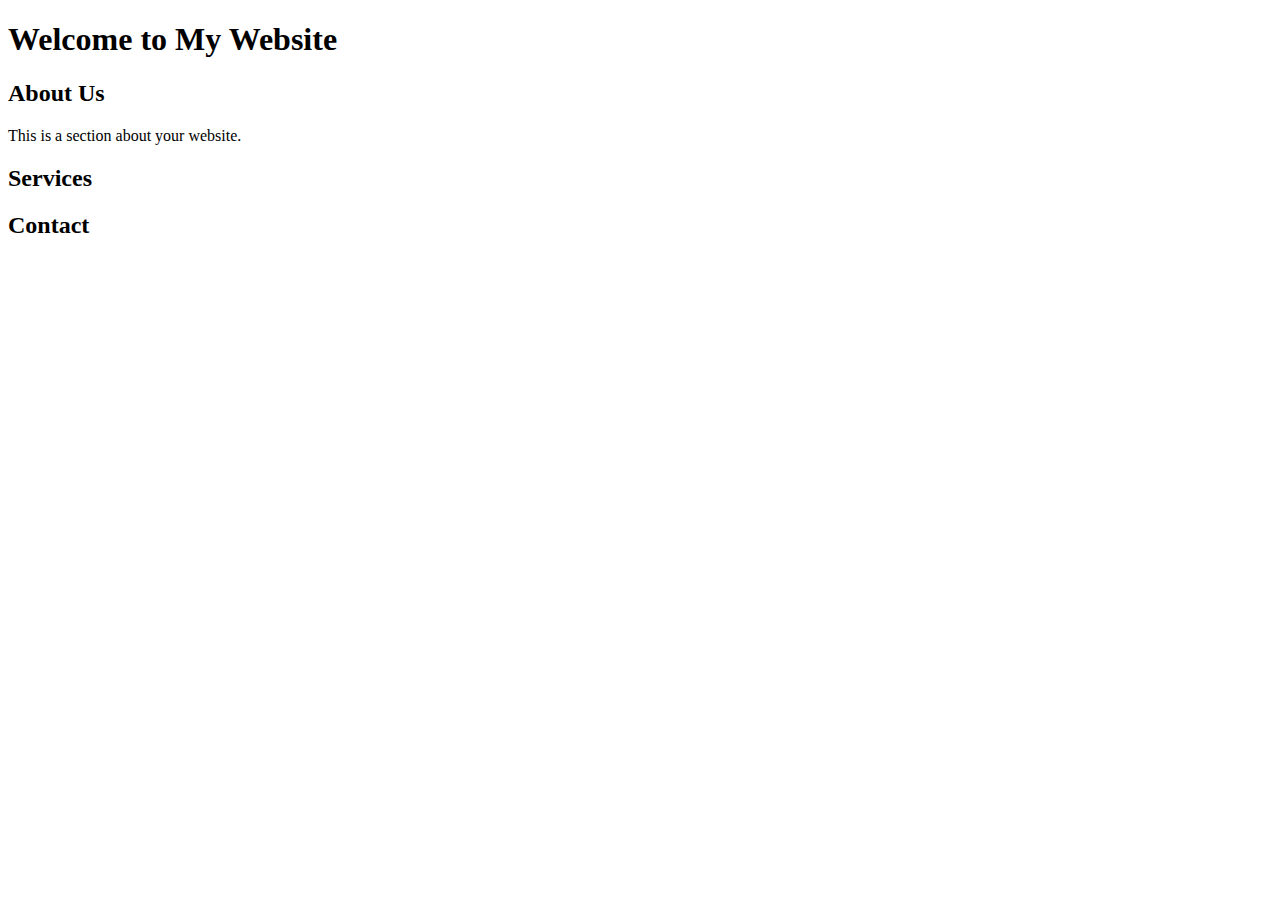
==== index.html @ 4dac2130 "Update and rename index.html.html to index.html" ====
<!DOCTYPE html>
<html lang="en">
<head>
    <meta charset="UTF-8">
    <meta name="viewport" content="width=device-width, initial-scale=1.0">
    <title>Your Website Title</title>
    <!-- Add your stylesheet link here -->
    <link rel="stylesheet" href="styles.css">
</head>
<body>
    <header>
        <h1>Welcome to My Website</h1>
        <nav>
            <!-- Navigation links go here -->
        </nav>
    </header>
    <main>
        <!-- Main content goes here -->
        <section>
            <h2>About Us</h2>
            <p>This is a section about your website.</p>
        </section>
        <section>
            <h2>Services</h2>
            <!-- Services list goes here -->
        </section>
        <section>
            <h2>Contact</h2>
            <!-- Contact form goes here -->
        </section>
    </main>
    <footer>
        <!-- Footer content goes here -->
    </footer>
    <!-- Add your scripts below -->
    <script src="script.js"></script>
</body>
</html>
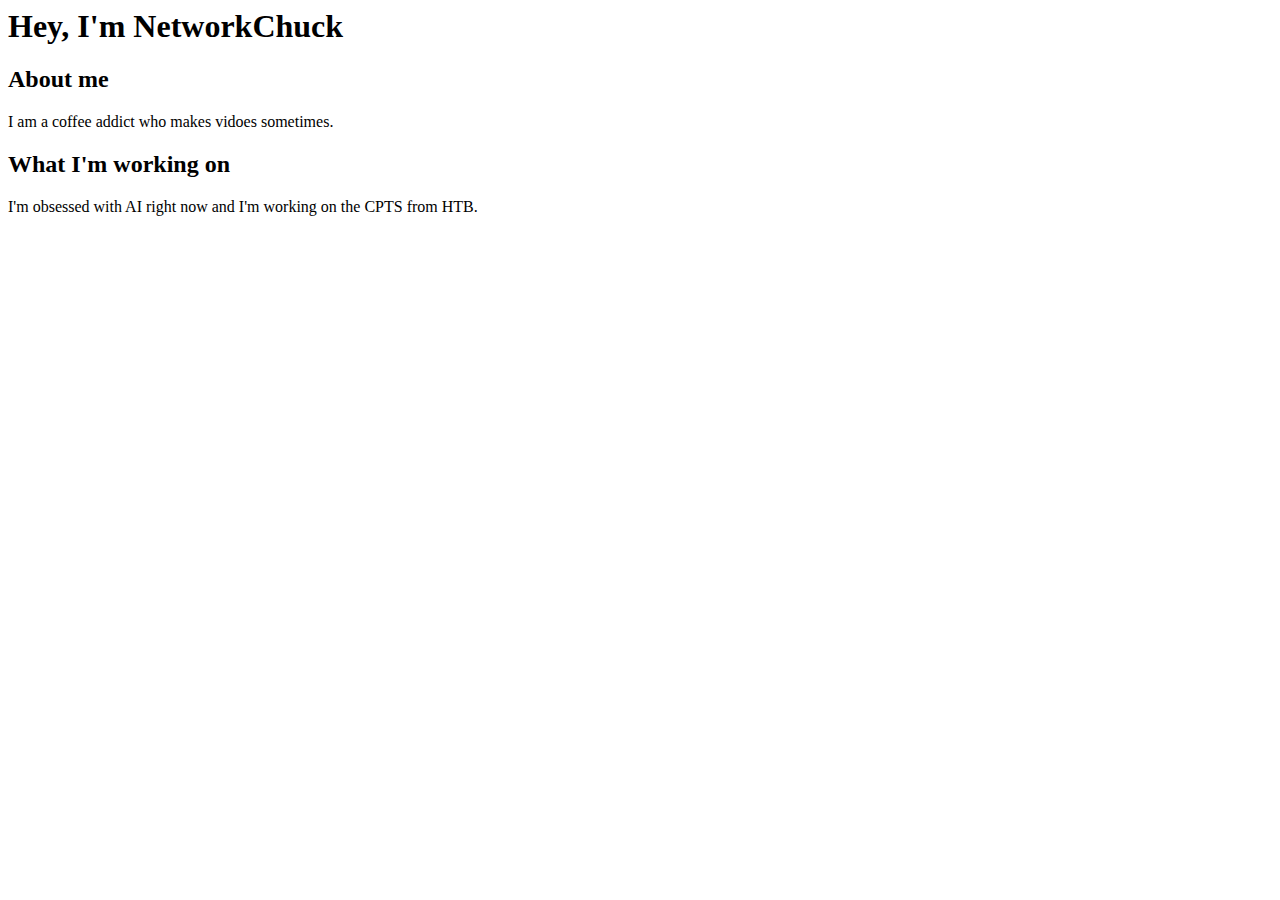
==== commit da081102: "Update index.html" ====
--- a/index.html
+++ b/index.html
@@ -1,38 +1,16 @@
-<!DOCTYPE html>
-<html lang="en">
-<head>
-    <meta charset="UTF-8">
-    <meta name="viewport" content="width=device-width, initial-scale=1.0">
-    <title>Your Website Title</title>
-    <!-- Add your stylesheet link here -->
-    <link rel="stylesheet" href="styles.css">
-</head>
-<body>
-    <header>
-        <h1>Welcome to My Website</h1>
-        <nav>
-            <!-- Navigation links go here -->
-        </nav>
-    </header>
-    <main>
-        <!-- Main content goes here -->
-        <section>
-            <h2>About Us</h2>
-            <p>This is a section about your website.</p>
-        </section>
-        <section>
-            <h2>Services</h2>
-            <!-- Services list goes here -->
-        </section>
-        <section>
-            <h2>Contact</h2>
-            <!-- Contact form goes here -->
-        </section>
-    </main>
-    <footer>
-        <!-- Footer content goes here -->
-    </footer>
-    <!-- Add your scripts below -->
-    <script src="script.js"></script>
-</body>
+
+<html>
+    <h1>
+        Hey, I'm NetworkChuck
+    </h1>
+    <body>
+        <h2>About me</h2>
+        <p>
+            I am a coffee addict who makes vidoes sometimes.
+        </p>
+        <h2>What I'm working on</h2>
+        <p>
+            I'm obsessed with AI right now and I'm working on the CPTS from HTB.
+        </p>
+    </body>
 </html>
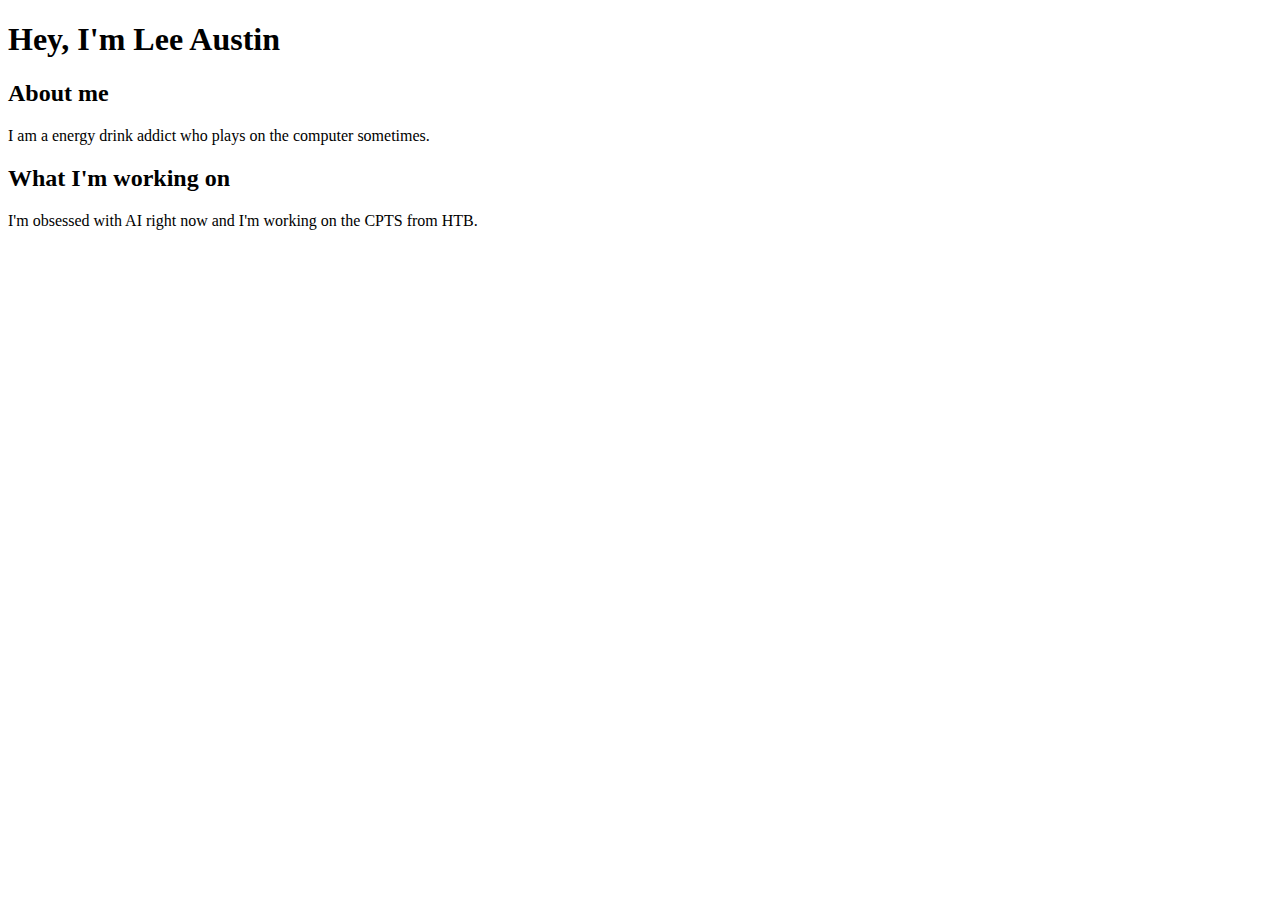
==== commit 79ba28c3: "Update index.html" ====
--- a/index.html
+++ b/index.html
@@ -1,16 +1,30 @@
-
-<html>
-    <h1>
-        Hey, I'm NetworkChuck
-    </h1>
-    <body>
-        <h2>About me</h2>
-        <p>
-            I am a coffee addict who makes vidoes sometimes.
-        </p>
-        <h2>What I'm working on</h2>
-        <p>
-            I'm obsessed with AI right now and I'm working on the CPTS from HTB.
-        </p>
-    </body>
+<!DOCTYPE html>
+<html lang="en">
+<head>
+    <meta charset="UTF-8">
+    <meta name="viewport" content="width=device-width, initial-scale=1.0">
+    <title>Lee Austin's World</title>
+    <!-- Add your stylesheet link here -->
+    <link rel="stylesheet" href="styles.css">
+</head>
+<body>
+    <header>
+        <h1>Hey, I'm Lee Austin</h1>
+    </header>
+    <main>
+        <section>
+            <h2>About me</h2>
+            <p>I am a energy drink addict who plays on the computer sometimes.</p>
+        </section>
+        <section>
+            <h2>What I'm working on</h2>
+            <p>I'm obsessed with AI right now and I'm working on the CPTS from HTB.</p>
+        </section>
+    </main>
+    <footer>
+        <!-- Footer content goes here -->
+    </footer>
+    <!-- Add your scripts below -->
+    <script src="script.js"></script>
+</body>
 </html>
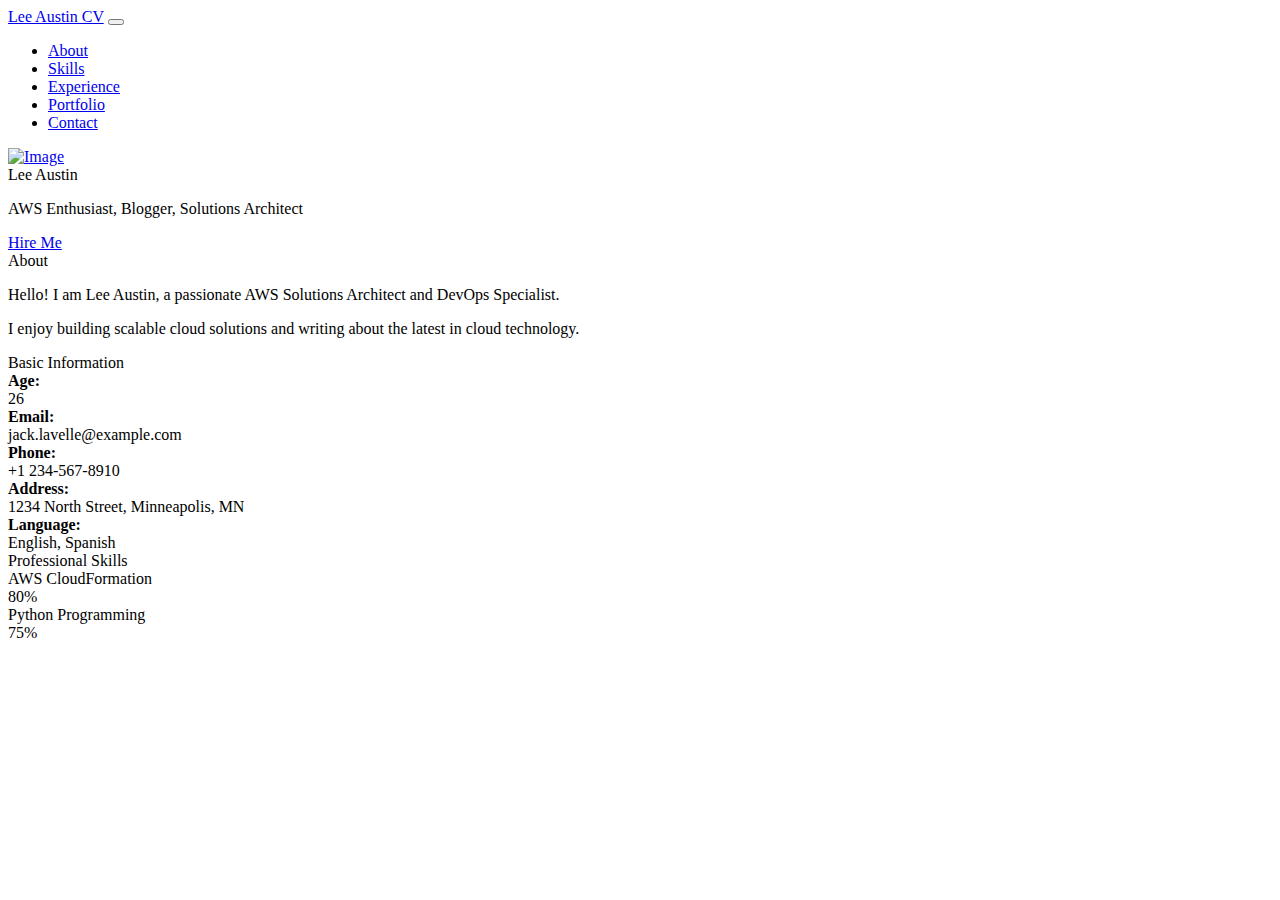
==== commit ba7c97c6: "Update index.html" ====
--- a/index.html
+++ b/index.html
@@ -1,30 +1,158 @@
 <!DOCTYPE html>
-<html lang="en">
+<html lang="en-US">
 <head>
     <meta charset="UTF-8">
-    <meta name="viewport" content="width=device-width, initial-scale=1.0">
-    <title>Lee Austin's World</title>
-    <!-- Add your stylesheet link here -->
-    <link rel="stylesheet" href="styles.css">
+    <meta http-equiv="X-UA-Compatible" content="IE=edge">
+    <meta name="viewport" content="width=device-width, initial-scale=1">
+    <title>Lee Austin Resume</title>
+    <!-- Fonts and icons -->
+    <link href="https://fonts.googleapis.com/css?family=Montserrat:400,700,200" rel="stylesheet">
+    <link href="https://maxcdn.bootstrapcdn.com/font-awesome/latest/css/font-awesome.min.css" rel="stylesheet">
+    <!-- CSS Files -->
+    <link href="css/aos.css?ver=1.1.0" rel="stylesheet">
+    <link href="css/bootstrap.min.css?ver=1.1.0" rel="stylesheet">
+    <link href="css/main.css?ver=1.1.0" rel="stylesheet">
+    <!-- JS Files -->
+    <script src="scripts/main.js"></script>
+    <!-- Ensure proper rendering and touch zooming for all devices -->
+    <noscript>
+        <style type="text/css">
+            [data-aos] {
+                opacity: 1 !important;
+                transform: translate(0) scale(1) !important;
+            }
+        </style>
+    </noscript>
 </head>
-<body>
+<body id="top">
     <header>
-        <h1>Hey, I'm Lee Austin</h1>
+        <!-- Navigation Bar -->
+        <div class="profile-page sidebar-collapse">
+            <nav class="navbar navbar-expand-lg fixed-top navbar-transparent bg-primary" color-on-scroll="400">
+                <div class="container">
+                    <div class="navbar-translate">
+                        <a class="navbar-brand" href="#" rel="tooltip">Lee Austin CV</a>
+                        <button class="navbar-toggler" type="button" data-toggle="collapse" data-target="#navigation"
+                                aria-controls="navigation" aria-expanded="false" aria-label="Toggle navigation">
+                            <span class="navbar-toggler-bar bar1"></span>
+                            <span class="navbar-toggler-bar bar2"></span>
+                            <span class="navbar-toggler-bar bar3"></span>
+                        </button>
+                    </div>
+                    <div class="collapse navbar-collapse justify-content-end" id="navigation">
+                        <ul class="navbar-nav">
+                            <li class="nav-item"><a class="nav-link smooth-scroll" href="#about">About</a></li>
+                            <li class="nav-item"><a class="nav-link smooth-scroll" href="#skill">Skills</a></li>
+                            <li class="nav-item"><a class="nav-link smooth-scroll" href="#experience">Experience</a></li>
+                            <li class="nav-item"><a class="nav-link smooth-scroll" href="#portfolio">Portfolio</a></li>
+                            <li class="nav-item"><a class="nav-link smooth-scroll" href="#contact">Contact</a></li>
+                        </ul>
+                    </div>
+                </div>
+            </nav>
+        </div>
     </header>
-    <main>
-        <section>
-            <h2>About me</h2>
-            <p>I am a energy drink addict who plays on the computer sometimes.</p>
-        </section>
-        <section>
-            <h2>What I'm working on</h2>
-            <p>I'm obsessed with AI right now and I'm working on the CPTS from HTB.</p>
-        </section>
-    </main>
-    <footer>
-        <!-- Footer content goes here -->
-    </footer>
-    <!-- Add your scripts below -->
-    <script src="script.js"></script>
+    <!-- Page Content -->
+    <div class="page-content">
+        <div>
+            <div class="profile-page">
+                <div class="wrapper">
+                    <!-- Profile Header -->
+                    <div class="page-header page-header-small" filter-color="green">
+                        <div class="page-header-image" data-parallax="true" style="background-image: url('images/cc-bg-1.jpg')"></div>
+                        <div class="container">
+                            <div class="content-center">
+                                <!-- Replace 'images/replace.jpg' with your profile picture -->
+                                <div class="cc-profile-image"><a href="#"><img src="images/replace.jpg" alt="Image" /></a></div>
+                                <div class="h2 title">Lee Austin</div>
+                                <!-- Example Titles: 'AWS Certified Solutions Architect, DevOps Specialist, Cloud Consultant' -->
+                                <p class="category text-white">AWS Enthusiast, Blogger, Solutions Architect</p>
+                                <a class="btn btn-primary smooth-scroll mr-2" href="#contact" data-aos="zoom-in" data-aos-anchor="data-aos-anchor">Hire Me</a>
+                            </div>
+                        </div>
+                    </div>
+                </div>
+            </div>
+            <!-- About Section -->
+            <div class="section" id="about">
+                <div class="container">
+                    <div class="card" data-aos="fade-up" data-aos-offset="10">
+                        <div class="row">
+                            <div class="col-lg-6 col-md-12">
+                                <div class="card-body">
+                                    <div class="h4 mt-0 title">About</div>
+                                    <p>Hello! I am Lee Austin, a passionate AWS Solutions Architect and DevOps Specialist.</p>
+                                    <p>I enjoy building scalable cloud solutions and writing about the latest in cloud technology.</p>
+                                </div>
+                            </div>
+                            <div class="col-lg-6 col-md-12">
+                                <div class="card-body">
+                                    <div class="h4 mt-0 title">Basic Information</div>
+                                    <div class="row">
+                                        <div class="col-sm-4"><strong class="text-uppercase">Age:</strong></div>
+                                        <div class="col-sm-8">26</div>
+                                    </div>
+                                    <div class="row mt-3">
+                                        <div class="col-sm-4"><strong class="text-uppercase">Email:</strong></div>
+                                        <div class="col-sm-8">jack.lavelle@example.com</div>
+                                    </div>
+                                    <div class="row mt-3">
+                                        <div class="col-sm-4"><strong class="text-uppercase">Phone:</strong></div>
+                                        <div class="col-sm-8">+1 234-567-8910</div>
+                                    </div>
+                                    <div class="row mt-3">
+                                        <div class="col-sm-4"><strong class="text-uppercase">Address:</strong></div>
+                                        <div class="col-sm-8">1234 North Street, Minneapolis, MN</div>
+                                    </div>
+                                    <div class="row mt-3">
+                                        <div class="col-sm-4"><strong class="text-uppercase">Language:</strong></div>
+                                        <div class="col-sm-8">English, Spanish</div>
+                                    </div>
+                                </div>
+                            </div>
+                        </div>
+                    </div>
+                </div>
+            </div>
+            <!-- Skills Section -->
+            <div class="section" id="skill">
+                <div class="container">
+                    <div class="h4 text-center mb-4 title">Professional Skills</div>
+                    <div class="card" data-aos="fade-up" data-aos-anchor-placement="top-bottom">
+                        <div class="card-body">
+                            <div class="row">
+                                <!-- Skill 1: AWS CloudFormation -->
+                                <div class="col-md-6">
+                                    <div class="progress-container progress-primary">
+                                        <span class="progress-badge">AWS CloudFormation</span>
+                                        <div class="progress">
+                                            <div class="progress-bar progress-bar-primary" data-aos="progress-full" data-aos-offset="10"
+                                                 data-aos-duration="2000" role="progressbar" aria-valuenow="80" aria-valuemin="0"
+                                                 aria-valuemax="100" style="width: 80%;"></div>
+                                            <span class="progress-value">80%</span>
+                                        </div>
+                                    </div>
+                                </div>
+                                <!-- Skill 2: Python Programming -->
+                                <div class="col-md-6">
+                                    <div class="progress-container progress-primary">
+                                        <span class="progress-badge">Python Programming</span>
+                                        <div class="progress">
+                                            <div class="progress-bar progress-bar-primary" data-aos="progress-full" data-aos-offset="10"
+                                                 data-aos-duration="2000" role="progressbar" aria-valuenow="75" aria-valuemin="0"
+                                                 aria-valuemax="100" style="width: 75%;"></div>
+                                            <span class="progress-value">75%</span>
+                                        </div>
+                                    </div>
+                                </div>
+                                <!-- Add more skills as needed -->
+                            </div>
+                        </div>
+                    </div>
+                </div>
+            </div>
+            <!-- Add more sections as needed -->
+        </div>
+    </div>
 </body>
 </html>
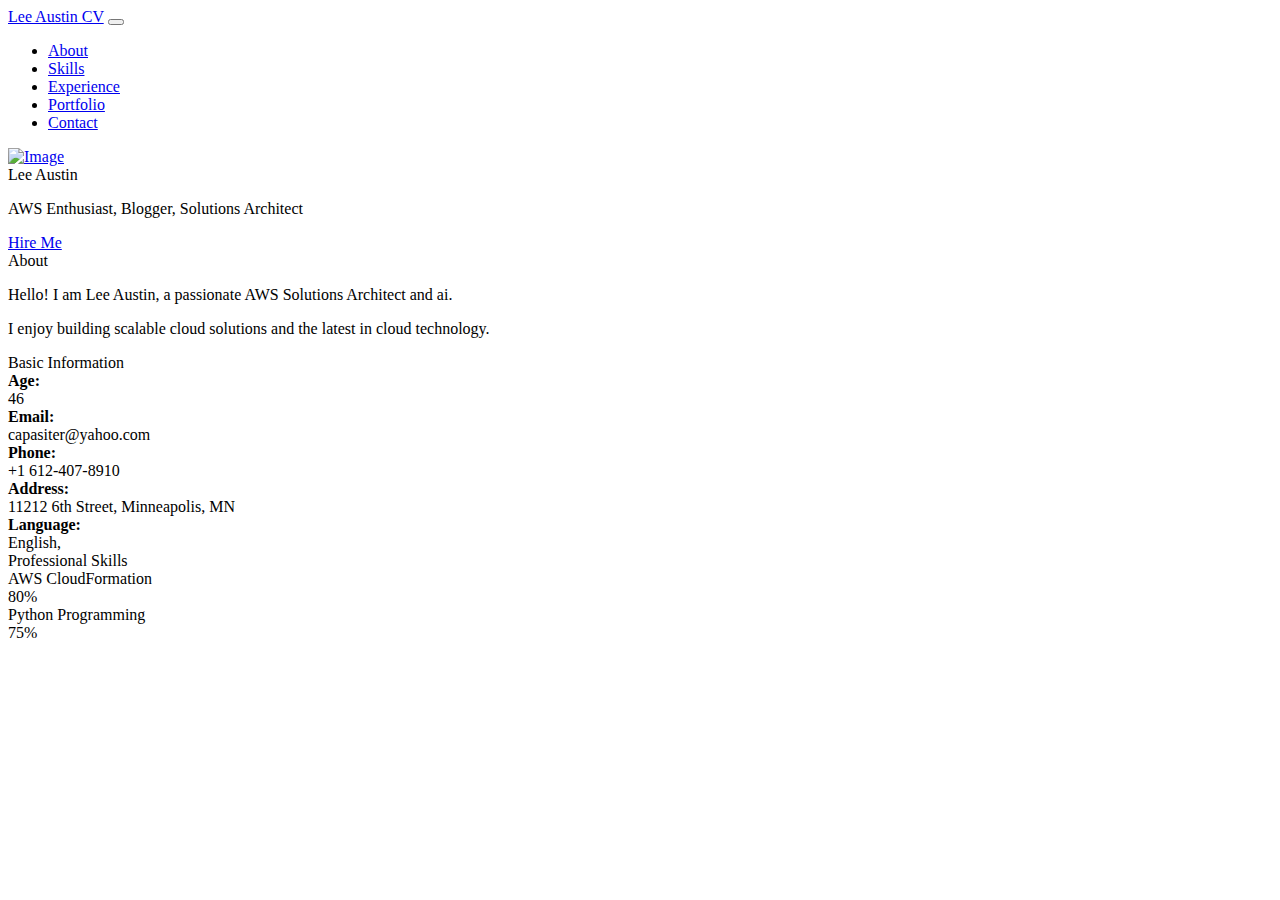
==== commit 6aa11872: "Update index.html" ====
--- a/index.html
+++ b/index.html
@@ -81,8 +81,8 @@
                             <div class="col-lg-6 col-md-12">
                                 <div class="card-body">
                                     <div class="h4 mt-0 title">About</div>
-                                    <p>Hello! I am Lee Austin, a passionate AWS Solutions Architect and DevOps Specialist.</p>
-                                    <p>I enjoy building scalable cloud solutions and writing about the latest in cloud technology.</p>
+                                    <p>Hello! I am Lee Austin, a passionate AWS Solutions Architect and ai.</p>
+                                    <p>I enjoy building scalable cloud solutions and the latest in cloud technology.</p>
                                 </div>
                             </div>
                             <div class="col-lg-6 col-md-12">
@@ -90,23 +90,23 @@
                                     <div class="h4 mt-0 title">Basic Information</div>
                                     <div class="row">
                                         <div class="col-sm-4"><strong class="text-uppercase">Age:</strong></div>
-                                        <div class="col-sm-8">26</div>
+                                        <div class="col-sm-8">46</div>
                                     </div>
                                     <div class="row mt-3">
                                         <div class="col-sm-4"><strong class="text-uppercase">Email:</strong></div>
-                                        <div class="col-sm-8">jack.lavelle@example.com</div>
+                                        <div class="col-sm-8">capasiter@yahoo.com</div>
                                     </div>
                                     <div class="row mt-3">
                                         <div class="col-sm-4"><strong class="text-uppercase">Phone:</strong></div>
-                                        <div class="col-sm-8">+1 234-567-8910</div>
+                                        <div class="col-sm-8">+1 612-407-8910</div>
                                     </div>
                                     <div class="row mt-3">
                                         <div class="col-sm-4"><strong class="text-uppercase">Address:</strong></div>
-                                        <div class="col-sm-8">1234 North Street, Minneapolis, MN</div>
+                                        <div class="col-sm-8">11212 6th Street, Minneapolis, MN</div>
                                     </div>
                                     <div class="row mt-3">
                                         <div class="col-sm-4"><strong class="text-uppercase">Language:</strong></div>
-                                        <div class="col-sm-8">English, Spanish</div>
+                                        <div class="col-sm-8">English, </div>
                                     </div>
                                 </div>
                             </div>
